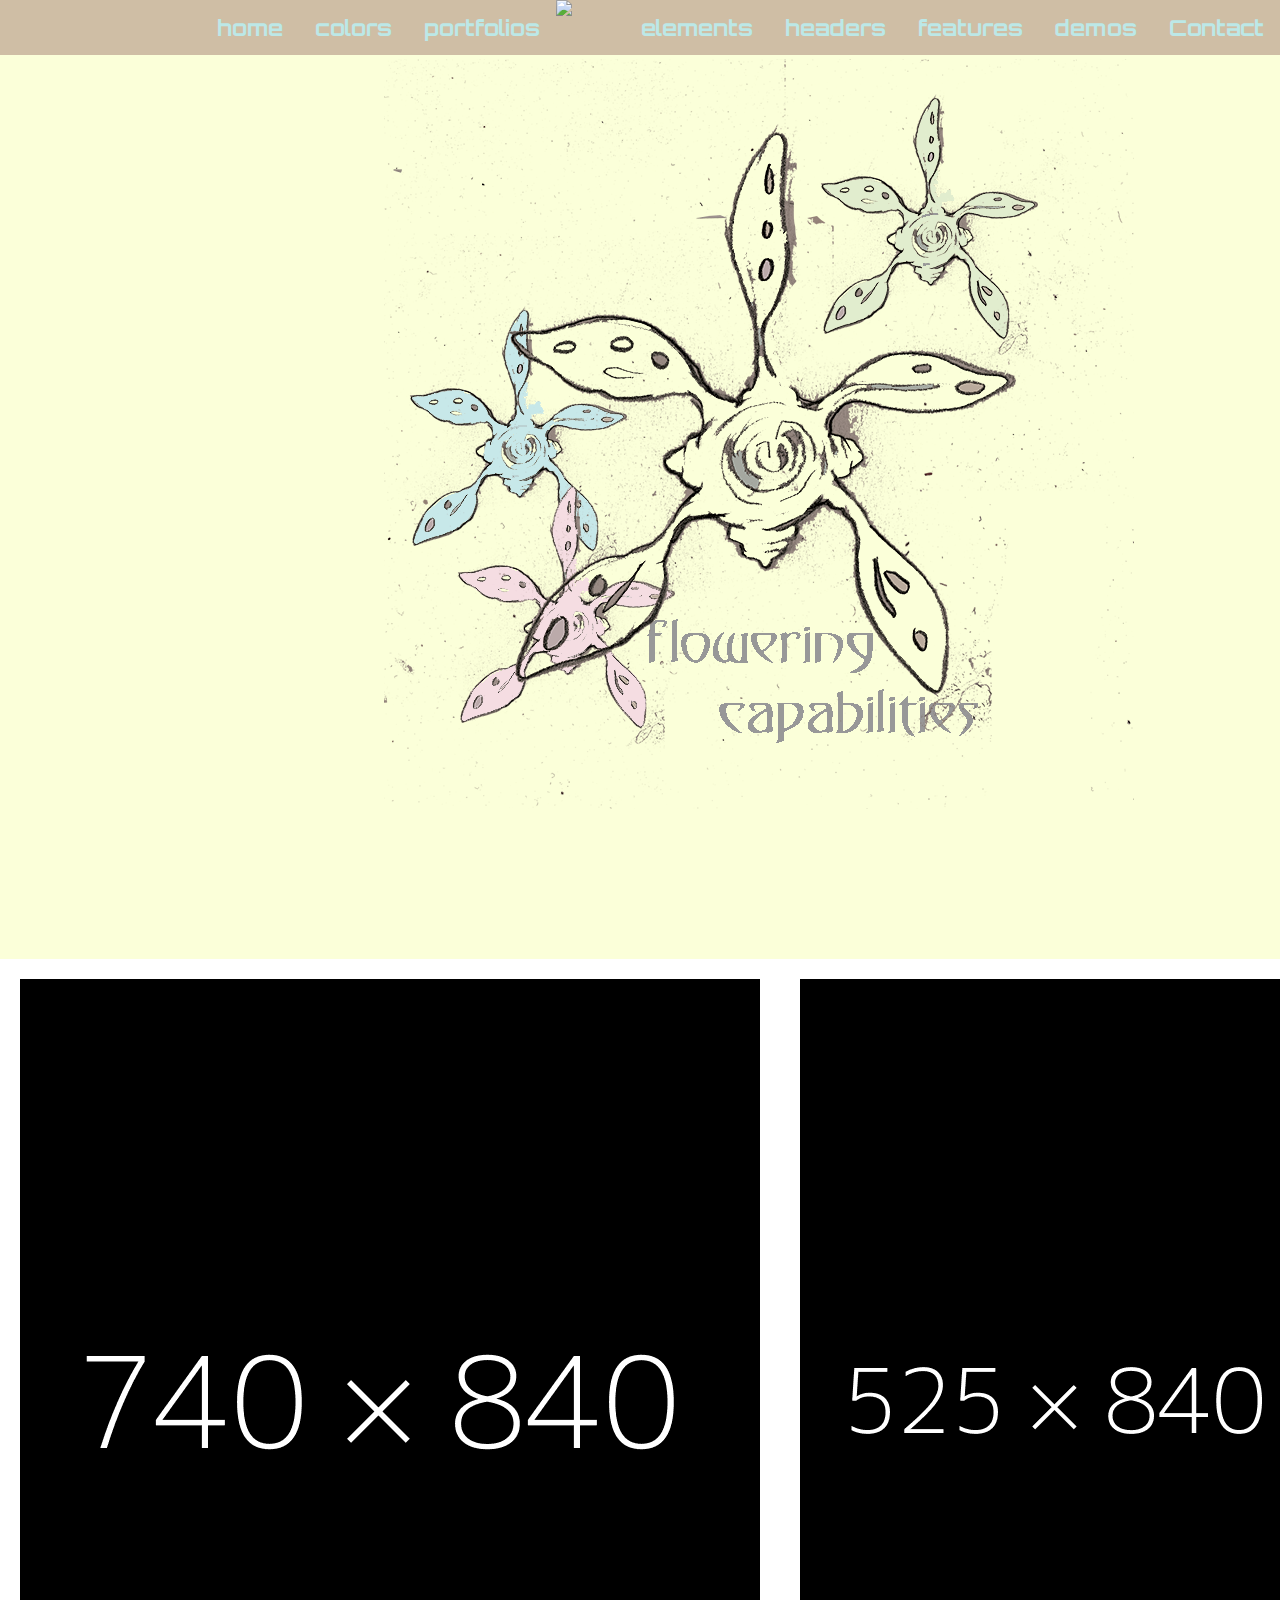
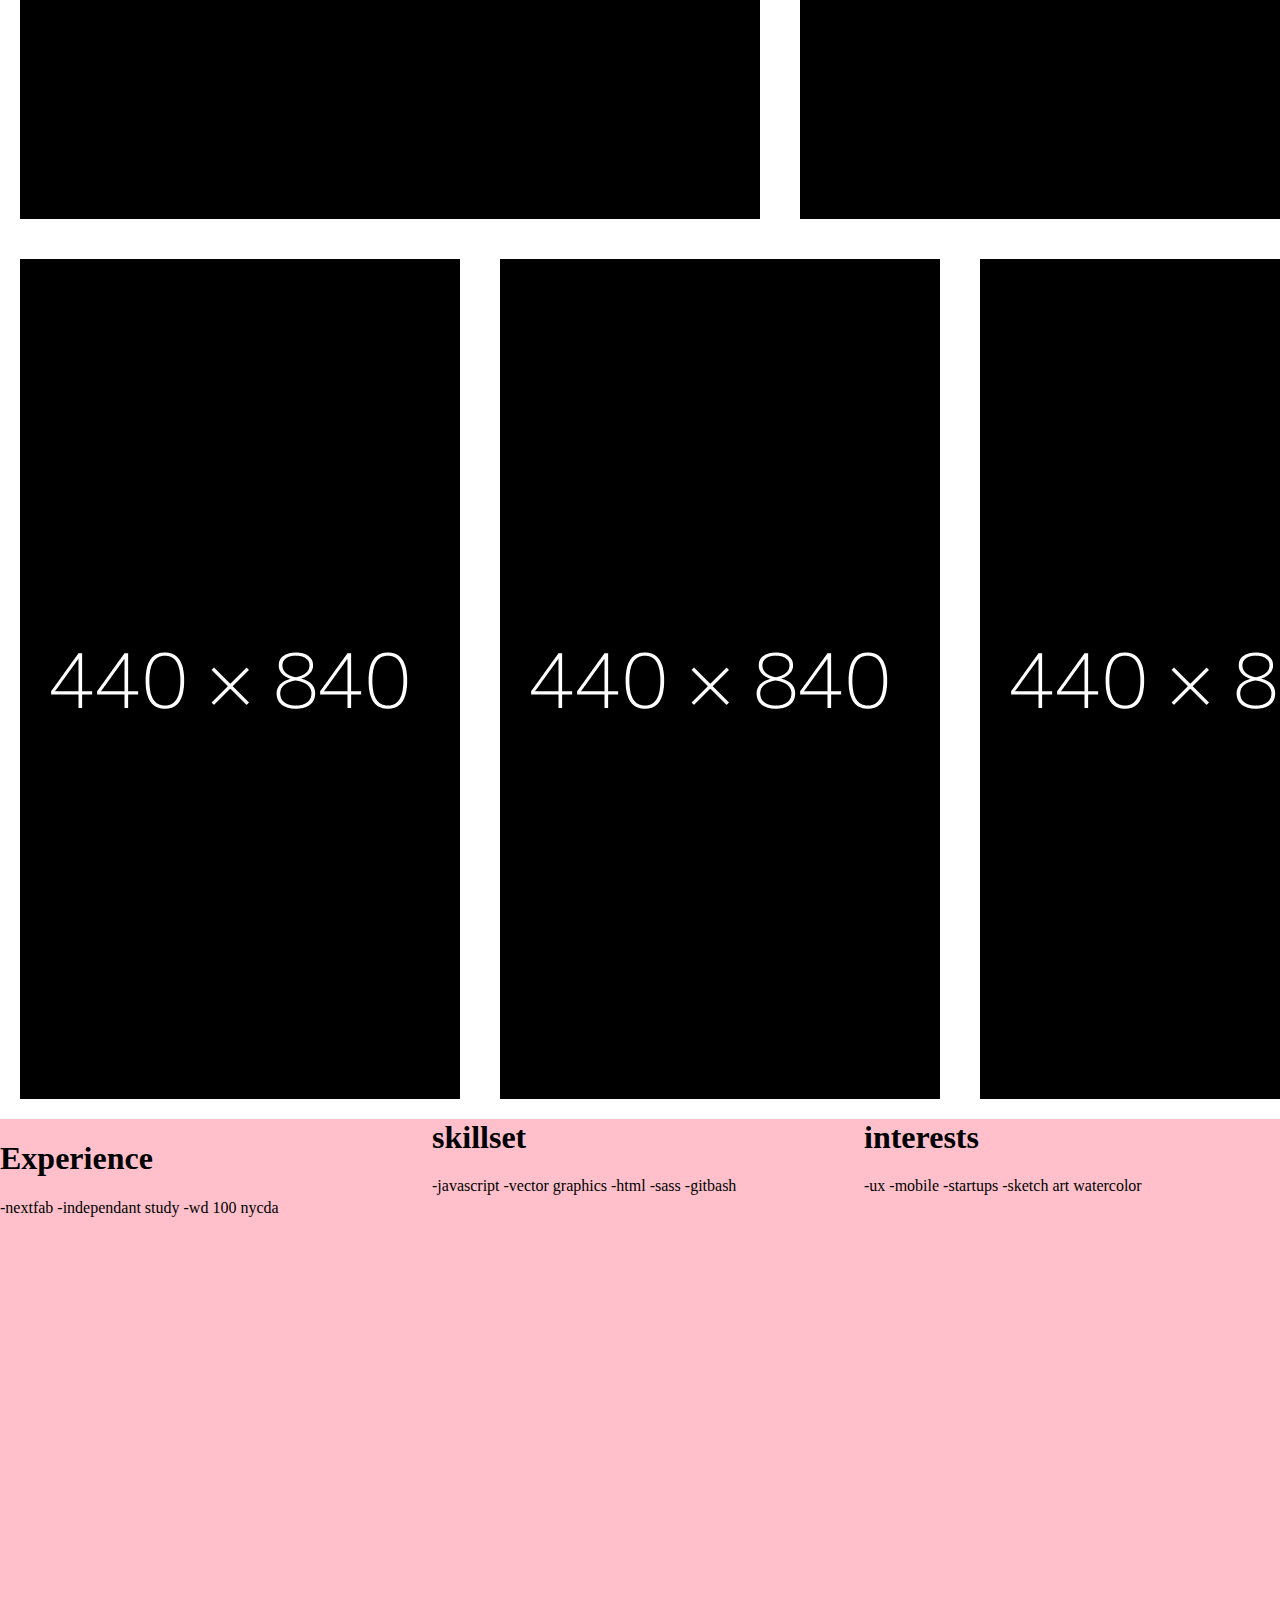
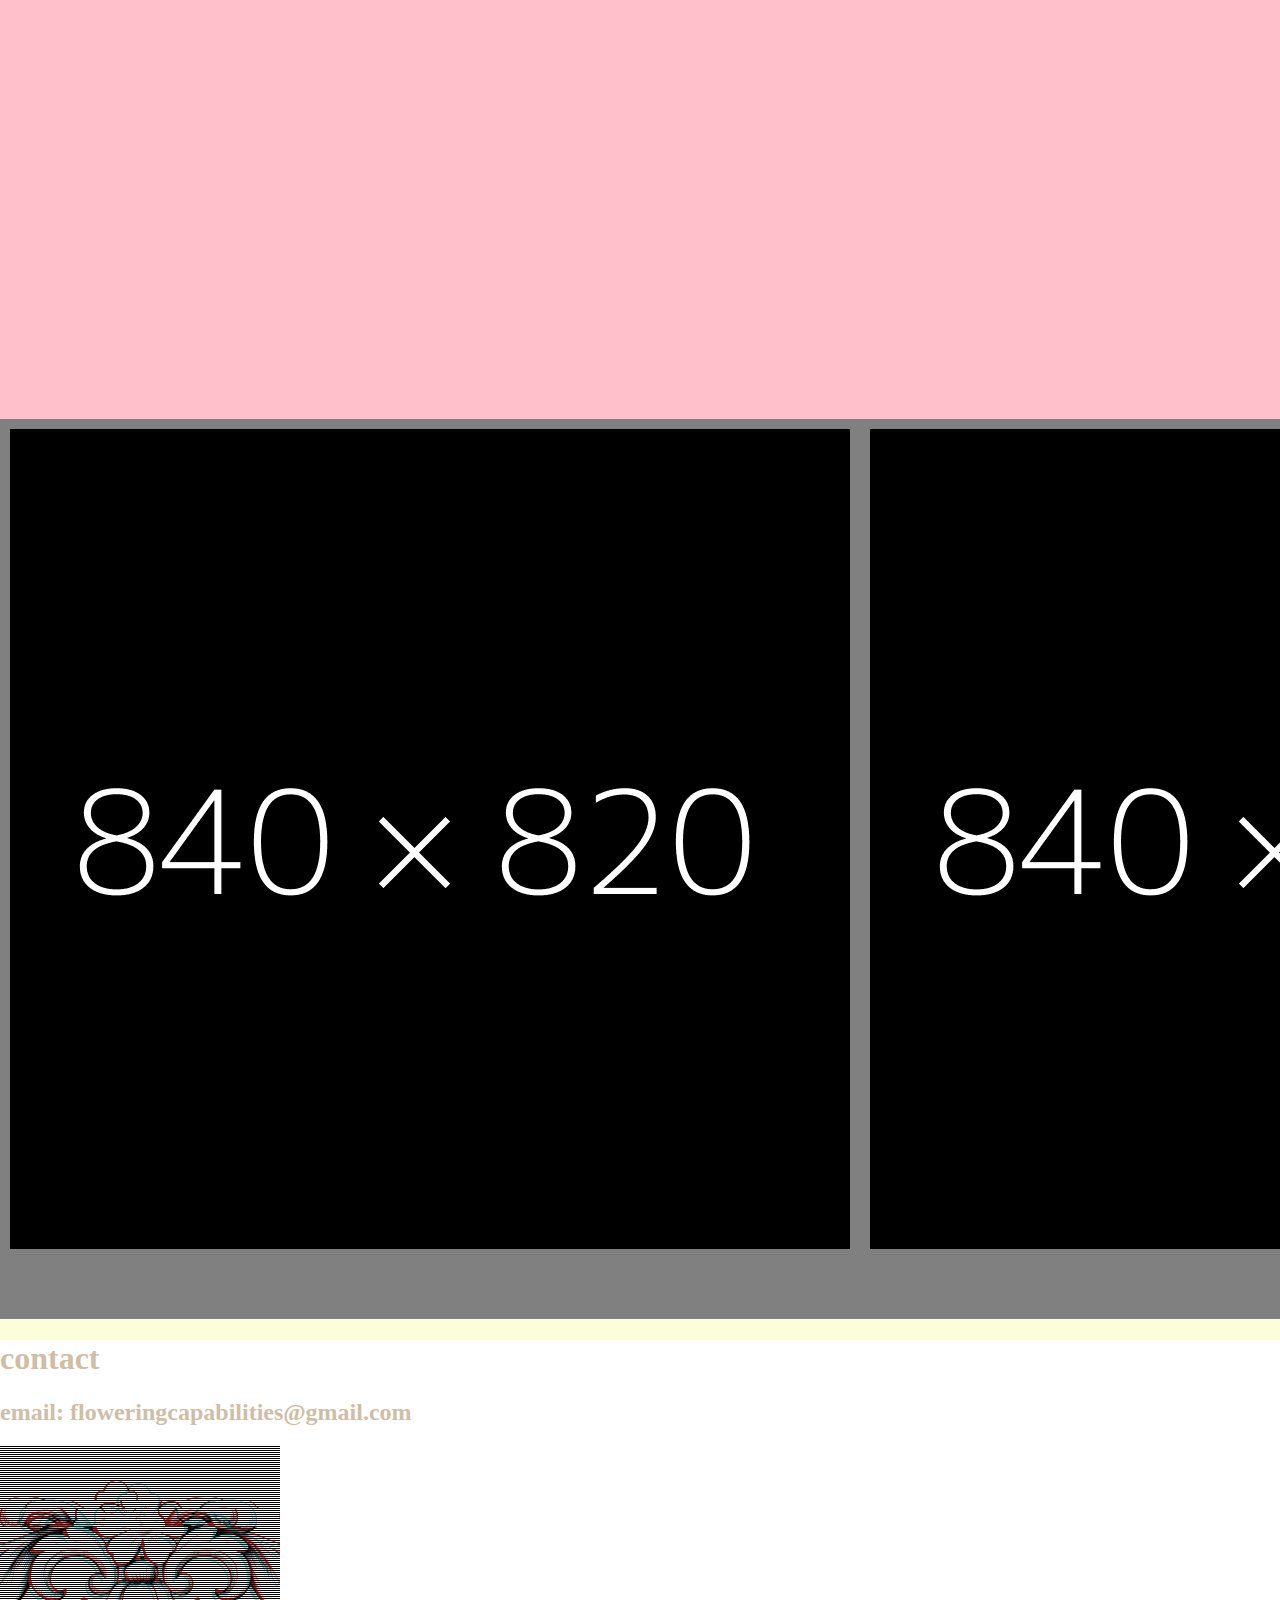
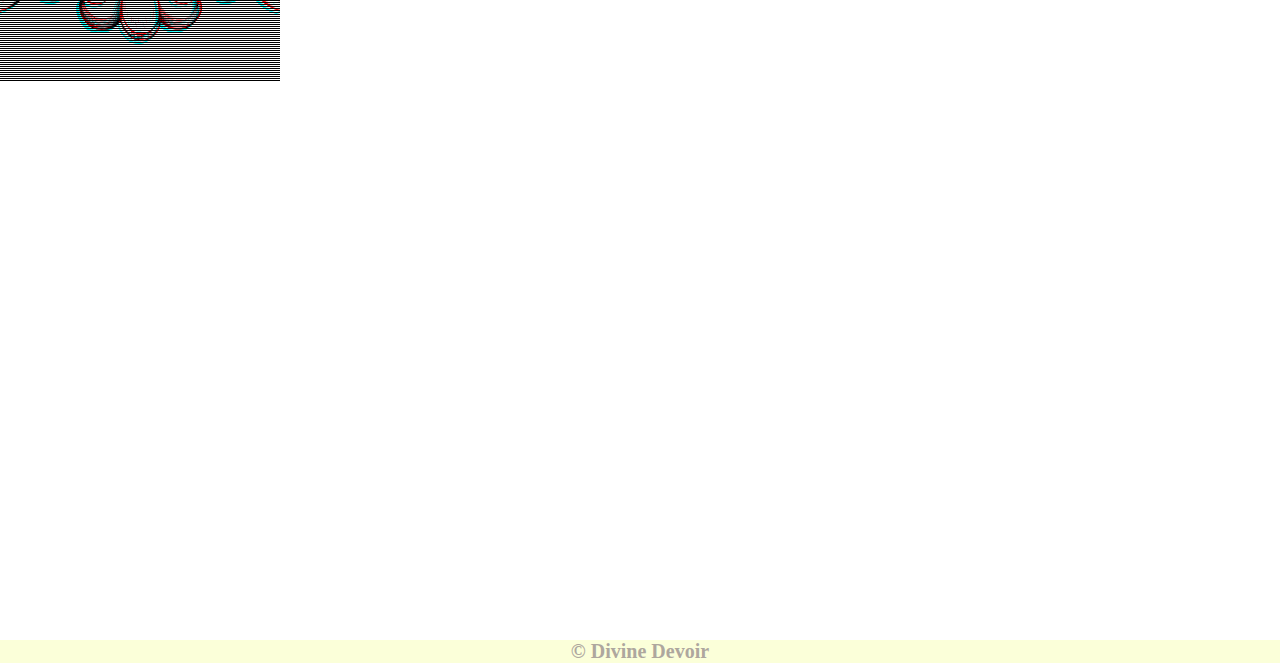
==== index.html @ fcbb3518 "the very beginning" ====
<html>
  <head>
    <meta charset="utf-8">
    <meta name="viewport" content="width=device-width, initial-scale=1">
    <title>Nycda Final</title>
    <link rel="stylesheet" href="stylesheets/main.css">

  <link href='https://fonts.googleapis.com/css?family=Dorsa' rel='stylesheet' type='text/css'>

    <link href='https://fonts.googleapis.com/css?family=Orbitron' rel='stylesheet' type='text/css'>

  <script src="https://ajax.googleapis.com/ajax/libs/jquery/2.2.0/jquery.js">

    <script src="js/jquery.scrollTo.js"></script>
      <script src="js/main.js"></script>
  </head>
  <body  >

    <!--nav bars-->
    <!--mobile nav-->
    <a class="foo-hamburger"  href="#" ><img  src="hamburger.svg" alt="hamburger"></a>


      <div class="navmobile-wrapper" style="display:none">
        <nav>

           <ul class="mobile" >
             <li><a href="#Home">Home</a></li>
             <li><a href="#colors">colors</a></li>
             <li><a href="#portfolios">portfolios</a></li>
             <li><a href="#elements">elements</a></li>
             <li><a href="#headers">headers</a></li>
             <li><a href="#features">features</a></li>
             <li><a href="#demos">demos</a></li>
             <li><a href="#contact">contact</a></li>
           </ul>
         </nav>
       </div>

<!--end mobile nav-->







<!--desktop navbar-->
         <div class="navdesktop-wrapper">
           <nav>
              <ul class="nav-main">
                <li><a href="#contact">Contact</a></li>
                <li><a href="#demos">demos</a></li>
                <li><a href="#features">features</a></li>
                <li><a href="#headers">headers</a></li>
                <li><a href="#elements">elements</a></li>
                  <li class="sad"><img  src="#" alt="sad-face"></li>
                <li><a href="#portfolios">portfolios</a></li>
                <li><a href="#colors">colors</a></li>
                <li><a href="#home">home</a></li>
              </ul>
            </nav>
          </div>

<!--end desktop nav-->
<!--end navbar-->


<!--style="background-image: url(grid.png); background-size:100% 100%"-->

      <section id="home"  >


          <img src="flower3.png">







      </section>

      <section id="colors">
        <div id="flexbox ">
          <div id="flexbox1">
          <div class="column column2 columntwo"><img src="fff4.png"></img></div>
          <div class="column column2"><img src="fff1.png"></img></div>
          <div class="column column2"><img src="fff1.png"></img></div>

        </div>
        </div>
        <div id="flexbox2">
          <div class="column"><img src="small.png"></img></div>
          <div class="column"><img src="small.png"></img></div>
          <div class="column"><img src="small.png"></img></div>
          <div class="column"><img src="small.png"></img></div>
        </div>

      </section>



<!--start works /inspiration section-->
      <section id="portfolios">

        <div id="col">
          <h1>Experience</h1>
          <p>-nextfab
          -independant study
          -wd 100 nycda
        </p>
        <h1>skillset</h1>
        <p>
        -javascript
        -vector graphics
        -html
        -sass
        -gitbash
        </p>
        <p>
        <h1>interests</h1>
        -ux
        -mobile
        -startups
        -sketch art watercolor
      </p>
        </div>

      </section>

      <section id="elements">






      </section>
      <section id="headers">
        <div id="colhead">
        <div class="columnheader"><img src="fff5.png"></img></div>
          <div class="columnheader"><img src="fff5.png"></img></div>

        </div>






      </section>
      <section id="features">
        <h1>contact</h1>
        <h2> email: floweringcapabilities@gmail.com<h2>
        <img src="sketchflow.png">







      </section>
    <!--  <section id="demos">






      </section>
      <section id="contact">






      </section>-->
      <footer>
        &copy; Divine Devoir
      </footer>

  </body>
</html>
---- stylesheets/main.css ----
@media all and (max-width: 960px) {
  .navdesktop-wrapper ul {
    display: none !important; }

  .navmobile-wrapper {
    list-style-type: none;
    margin: 0;
    padding: 0;
    width: 100%;
    background-color: #f1f1f1;
    top: 0; }

  .navmobile-wrapper li {
    display: block;
    color: #000;
    text-decoration: none !important;
    border: 1px solid black; }
    .navmobile-wrapper li a {
      display: block;
      text-decoration: none !important; }

  li a:hover {
    background-color: #555;
    color: white; } }
/*desktop navbar*/
@media all and (min-width: 960px) {
  .foo-hamburger {
    display: none !important; }

  .navdesktop-wrapper {
    margin: 0;
    padding: 0;
    list-style: none;
    overflow: auto;
    width: 100%;
    position: fixed;
    top: 0; }

  .navdesktop-wrapper ul {
    background-color: #cfbea5;
    list-style: none;
    overflow: auto;
    width: 100%;
    position: fixed;
    top: 0;
    margin: 0;
    padding: 0; }

  .navdesktop-wrapper li {
    float: right; }
    .navdesktop-wrapper li a {
      text-align: center;
      padding: 14px 16px;
      font-size: 22px;
      font-weight: bold;
      display: block;
      text-decoration: none;
      color: #bce8e7;
      font-family: 'Orbitron', sans-serif; }
    .navdesktop-wrapper li a:hover {
      background-color: #555; } }
body {
  margin: 0;
  color: #cfbea5;
  background-color: #fbffd9; }

#home {
  width: 100%;
  height: 100vh;
  /*    h1{
        text-align: center;
  
    font-family: 'Orbitron', sans-serif;
        font-size: 70px;
  
      }*/ }
  #home img {
    padding-left: 30%; }

#colors {
  background-color: white !important;
  width: 100%; }

#flexbox {
  max-width: 740px;
  display: flex;
  margin: 0 auto; }

#flexbox1 {
  max-width: 740px;
  display: flex; }

.column2 {
  padding: 10px;
  margin: 10px;
  flex-grow: 1;
  flex-shrink: 1; }

#flexbox2 {
  max-width: 740px;
  display: flex; }

.column {
  flex-grow: 1;
  flex-shrink: 1;
  padding: 10px;
  margin: 10px; }

.column:first-of-type {
  flex-grow: 1;
  flex-shrink: 1; }

.column2:first-of-type {
  flex-grow: 1;
  flex-shrink: 1; }

.columnelm {
  margin-left: 15%;
  margin-top: 20%; }

.columnheader {
  margin-left: 55%;
  margin-top: 20%; }

#colhead {
  max-width: 740px;
  display: flex; }

.columnheader {
  margin: 10px; }

#col {
  -moz-column-count: 3;
  -webkit-column-count: 3;
  column-count: 3;
  color: black; }

/*flex-->


.column2:first-child {
	margin-right: 20px!important;
}


.column2{
  margin:10px;
  border: 5px solid red;
  flex-grow: 2;
  flex-shrink: 2;
}
.column2:first-of-type{
 flex-grow: 3;
 flex-shrink:3;
}
#flexbox-first-of-type .column:first-of-type{

  flex: 2 2 22px;
}

#flexbox2-first-of-type .column:first-of-type{

  flex: 2 2 22px;
}
*/
.box {
  background-color: black;
  width: 200px;
  height: 200px;
  margin: auto; }

#portfolios {
  width: 100%;
  height: 100vh;
  background-color: pink; }

#elements {
  background-color: white;
  width: 100%;
  display: table; }

#headers {
  background-color: grey;
  width: 100%;
  height: 100vh; }

#features {
  background-color: white;
  width: 100%;
  height: 100vh; }

#demos {
  background-color: black;
  width: 100%;
  height: 100vh; }

#contact {
  background-color: grey;
  width: 100%;
  height: 100vh; }

footer {
  font-size: 20px;
  color: #aea79e;
  text-align: center;
  font-weight: bold; }

/*# sourceMappingURL=main.css.map */
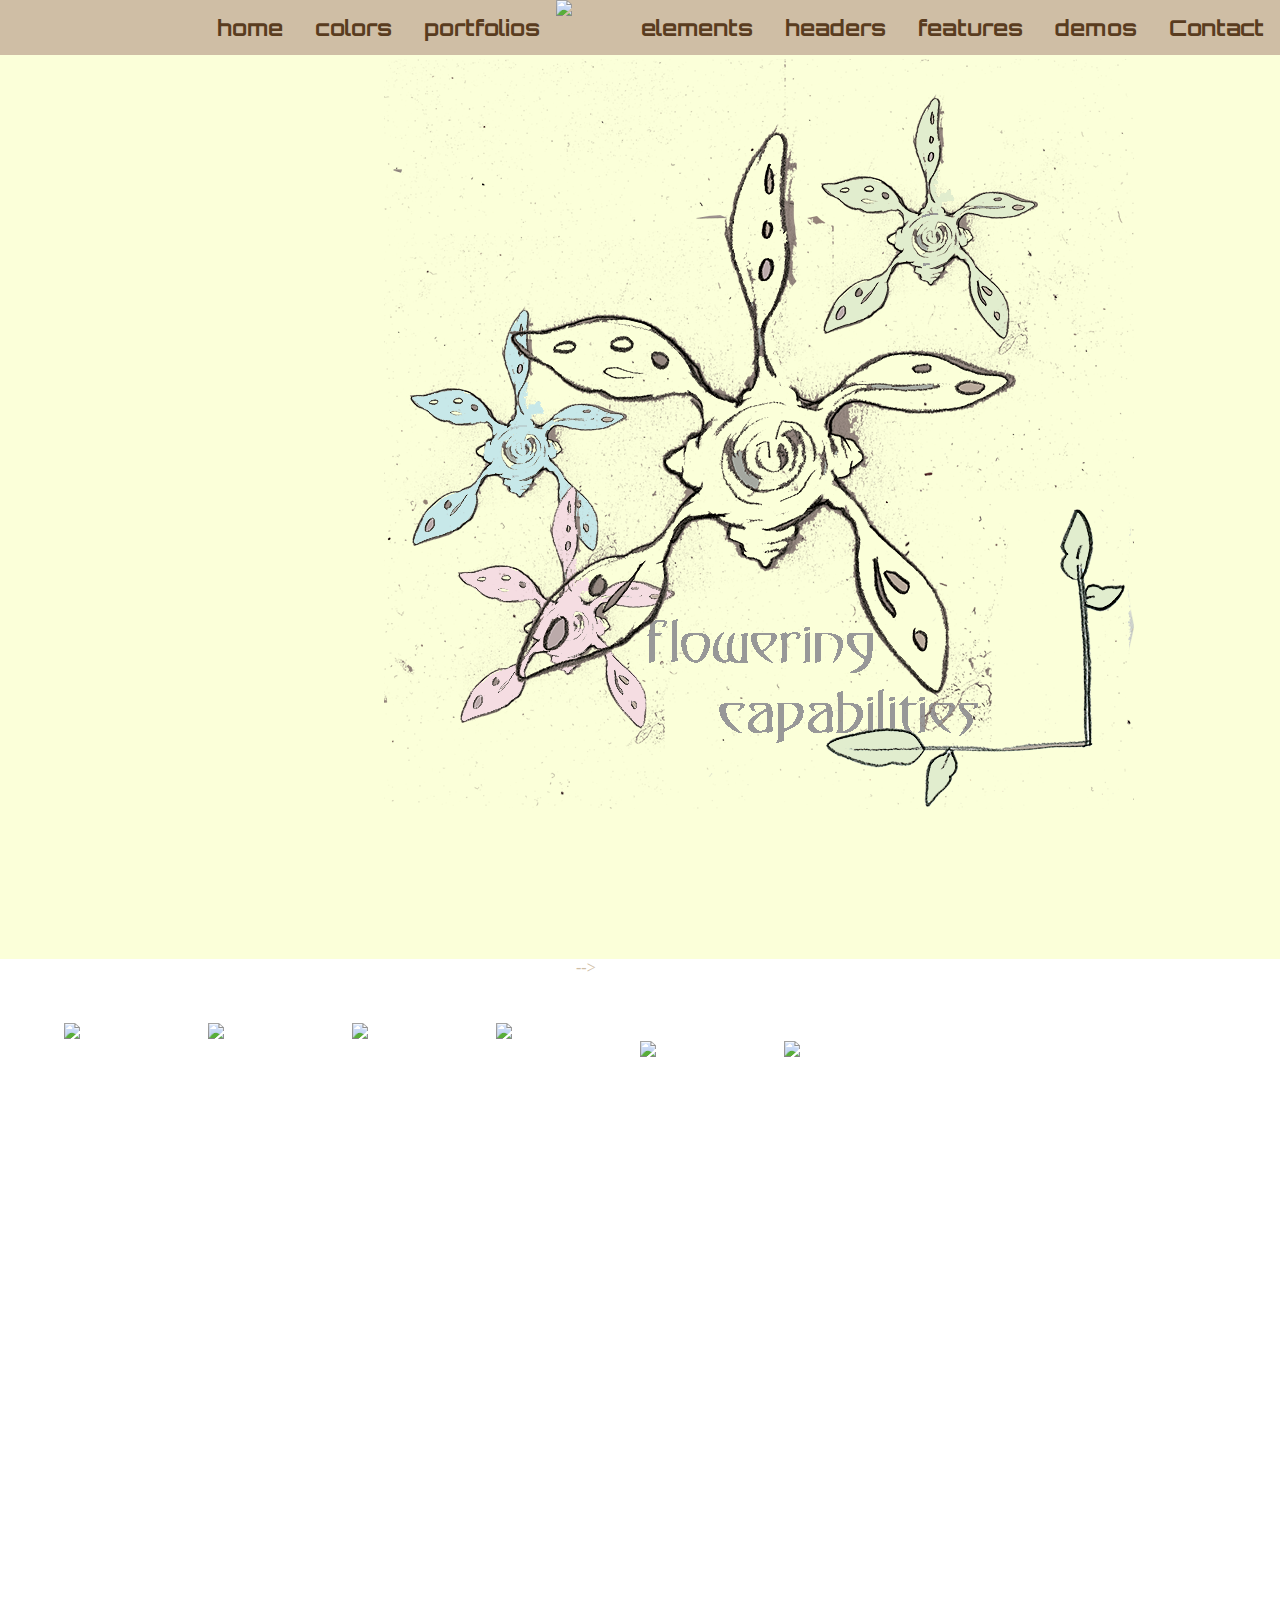
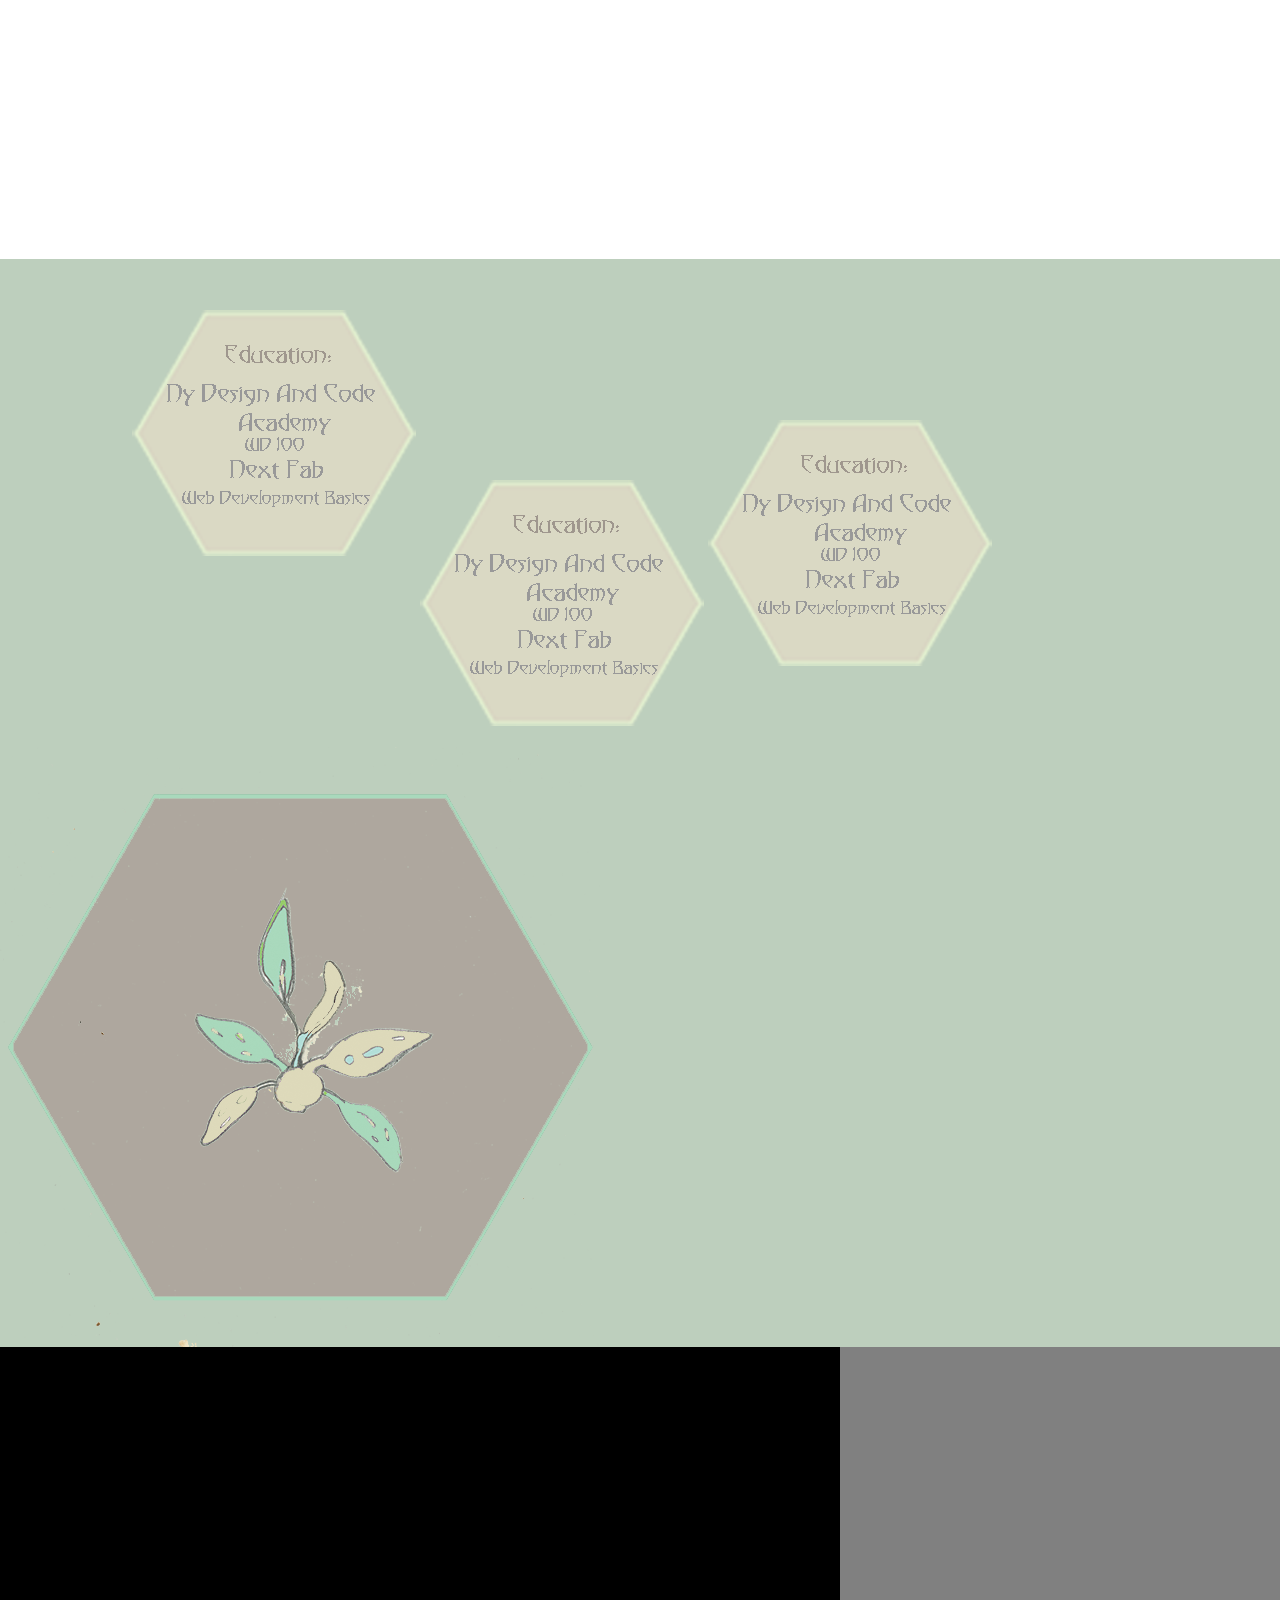
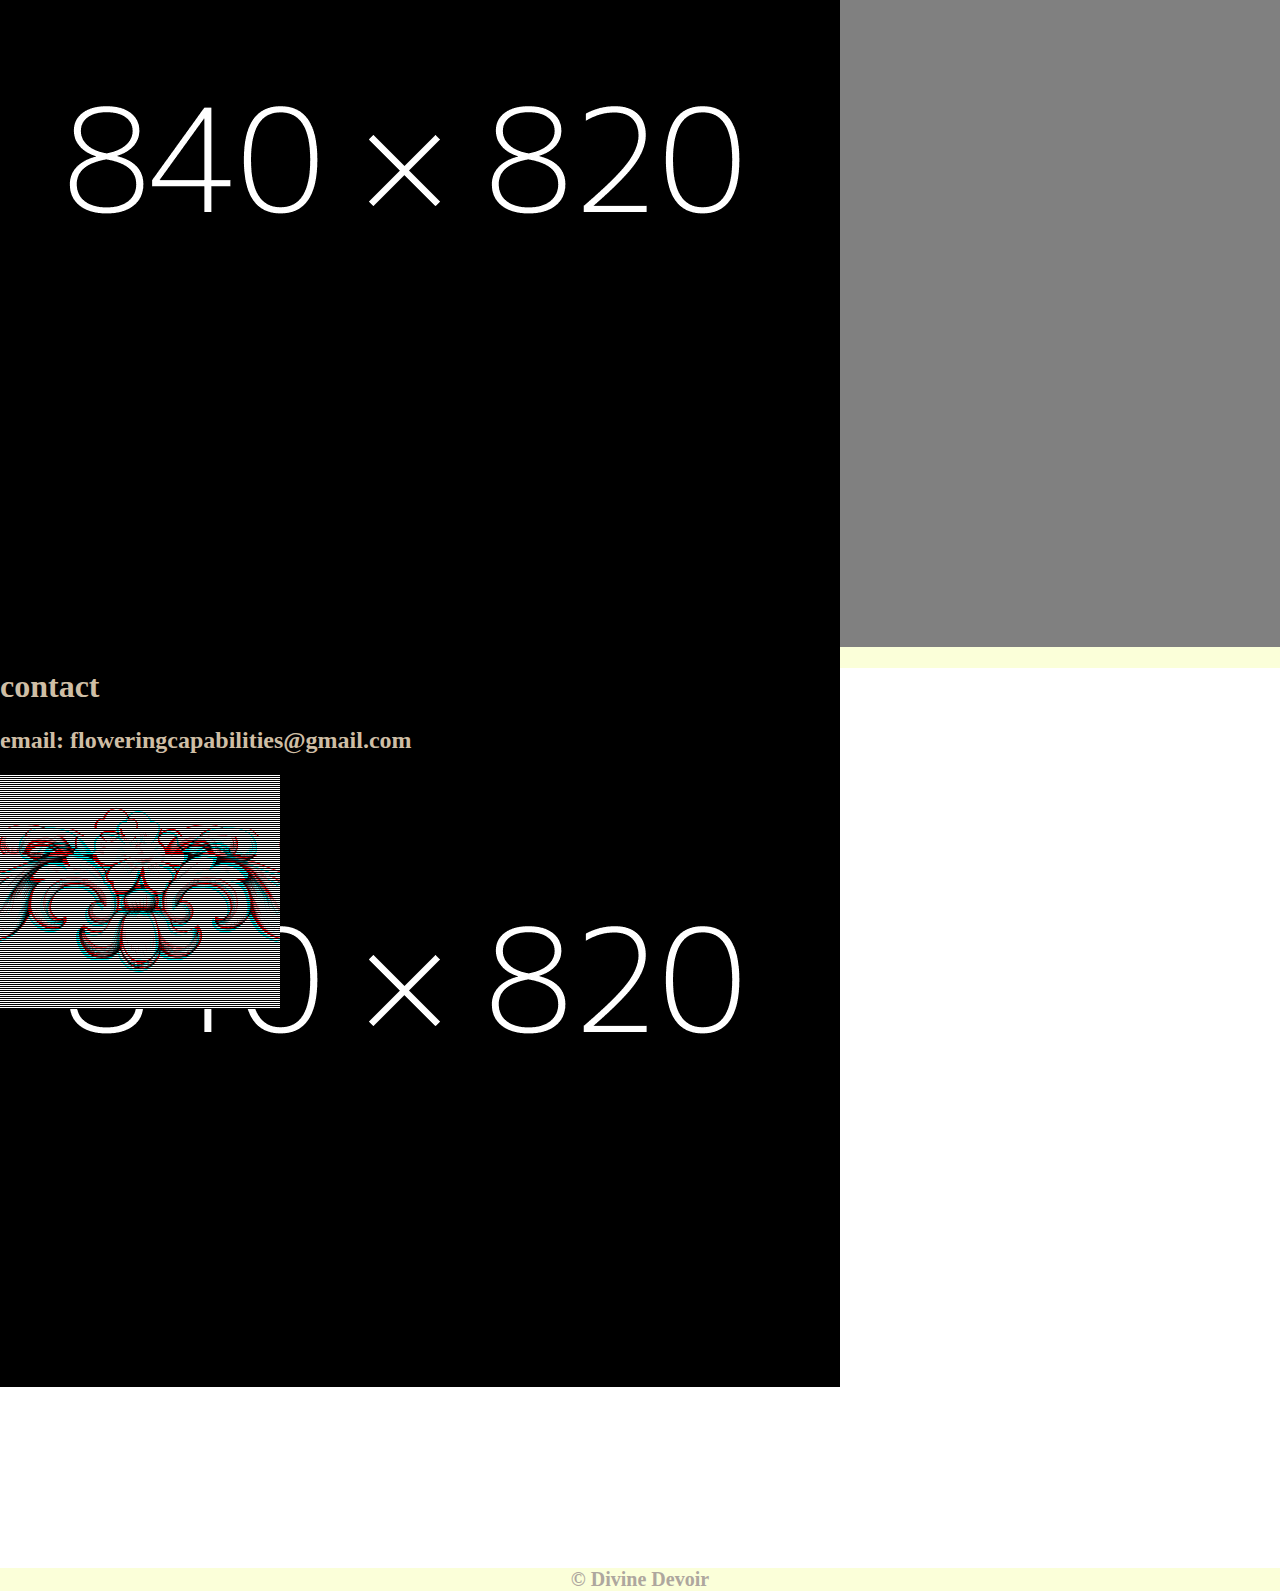
==== commit 97f3d579: "added thumbnails" ====
--- a/index.html
+++ b/index.html
@@ -71,7 +71,7 @@
       <section id="home"  >
 
 
-          <img src="flower3.png">
+          <img src="flower33.png">
 
 
 
@@ -82,20 +82,71 @@
       </section>
 
       <section id="colors">
-        <div id="flexbox ">
-          <div id="flexbox1">
-          <div class="column column2 columntwo"><img src="fff4.png"></img></div>
-          <div class="column column2"><img src="fff1.png"></img></div>
-          <div class="column column2"><img src="fff1.png"></img></div>
-
-        </div>
-        </div>
-        <div id="flexbox2">
-          <div class="column"><img src="small.png"></img></div>
-          <div class="column"><img src="small.png"></img></div>
-          <div class="column"><img src="small.png"></img></div>
-          <div class="column"><img src="small.png"></img></div>
-        </div>
+
+
+
+        <div class="fig1">
+
+            <img class="labelfig1" src="http://dummyimage.com/400x400/000/fff.png" alt"dummy">
+
+
+
+          <div class="figcaption1" style="display:none;"><h3>responsive parallax site </h3>
+        </div>
+      </div>
+
+     <div class="fig2">
+
+          <img class="labelfig2" src="http://dummyimage.com/400x400/000/fff.png" alt"dummy">
+
+
+
+        <div class="figcaption2" style="display:none;"><h3>responsive parallax site </h3>
+      </div>
+    </div>
+
+    <div class="fig3">
+
+        <img class="labelfig3" src="http://dummyimage.com/400x400/000/fff.png" alt"dummy">
+
+
+
+      <div class="figcaption3" style="display:none;"><h3>responsive parallax site </h3>
+    </div>
+  </div>
+
+
+          <div class="fig4">
+
+              <img class="labelfig4" src="http://dummyimage.com/400x400/000/fff.png" alt"dummy">
+
+
+
+          <div class="figcaption4" style="display:none;"><h3>responsive parallax site </h3>
+          </div>
+        </div>
+-->
+       <div class="fig5">
+
+            <img class="labelfig5" src="http://dummyimage.com/400x400/000/fff.png" alt"dummy">
+
+
+          <div class="figcaption6" style="display:none;"><h3>responsive parallax site </h3>
+        </div>
+      </div>
+
+      <div class="fig6">
+
+          <img class="labelfig6" src="http://dummyimage.com/400x400/000/fff.png" alt"dummy">
+
+
+
+        <div class="figcaption6" style="display:none;"><h3>responsive parallax site </h3>
+      </div>
+    </div>
+
+
+
 
       </section>
 
@@ -103,8 +154,14 @@
 
 <!--start works /inspiration section-->
       <section id="portfolios">
-
-        <div id="col">
+        <div class="hex1">
+        <img src="hexagon.png"></div>
+        <div class="hex22">
+        <img src="hexagon.png"> </div>
+        <div class="hex3"><img src="hexagon.png"></div>
+        <img src="hexweebly.png">
+
+    <!--    <div id="col">
           <h1>Experience</h1>
           <p>-nextfab
           -independant study
@@ -125,8 +182,8 @@
         -startups
         -sketch art watercolor
       </p>
-        </div>
-
+    </div>-->
+  </div>
       </section>
 
       <section id="elements">
--- a/stylesheets/main.css
+++ b/stylesheets/main.css
@@ -55,14 +55,17 @@
       font-weight: bold;
       display: block;
       text-decoration: none;
-      color: #bce8e7;
+      color: #593c1f;
       font-family: 'Orbitron', sans-serif; }
     .navdesktop-wrapper li a:hover {
-      background-color: #555; } }
+      background-color: #d9fff0; } }
 body {
   margin: 0;
   color: #cfbea5;
   background-color: #fbffd9; }
+
+.hex2 {
+  margin-top: 10px; }
 
 #home {
   width: 100%;
@@ -79,100 +82,110 @@
 
 #colors {
   background-color: white !important;
-  width: 100%; }
-
-#flexbox {
-  max-width: 740px;
-  display: flex;
-  margin: 0 auto; }
-
-#flexbox1 {
-  max-width: 740px;
-  display: flex; }
-
-.column2 {
-  padding: 10px;
-  margin: 10px;
-  flex-grow: 1;
-  flex-shrink: 1; }
-
-#flexbox2 {
-  max-width: 740px;
-  display: flex; }
-
-.column {
-  flex-grow: 1;
-  flex-shrink: 1;
-  padding: 10px;
-  margin: 10px; }
-
-.column:first-of-type {
-  flex-grow: 1;
-  flex-shrink: 1; }
-
-.column2:first-of-type {
-  flex-grow: 1;
-  flex-shrink: 1; }
-
-.columnelm {
-  margin-left: 15%;
-  margin-top: 20%; }
-
-.columnheader {
-  margin-left: 55%;
-  margin-top: 20%; }
-
-#colhead {
-  max-width: 740px;
-  display: flex; }
-
-.columnheader {
-  margin: 10px; }
-
-#col {
-  -moz-column-count: 3;
-  -webkit-column-count: 3;
-  column-count: 3;
-  color: black; }
-
-/*flex-->
-
-
-.column2:first-child {
-	margin-right: 20px!important;
-}
-
-
-.column2{
-  margin:10px;
-  border: 5px solid red;
-  flex-grow: 2;
-  flex-shrink: 2;
-}
-.column2:first-of-type{
- flex-grow: 3;
- flex-shrink:3;
-}
-#flexbox-first-of-type .column:first-of-type{
-
-  flex: 2 2 22px;
-}
-
-#flexbox2-first-of-type .column:first-of-type{
-
-  flex: 2 2 22px;
-}
-*/
-.box {
-  background-color: black;
-  width: 200px;
-  height: 200px;
-  margin: auto; }
-
+  width: 100%;
+  height: 100vh; }
+
+.figcaption1 {
+  float: left;
+  border: 5px solid black;
+  text-align: center;
+  display: block;
+  background-color: grey; }
+
+.figcaption2 {
+  float: left;
+  border: 5px solid black;
+  text-align: center;
+  display: block;
+  background-color: grey; }
+
+.figcaption3 {
+  float: left;
+  border: 5px solid black;
+  text-align: center;
+  display: block;
+  background-color: grey; }
+
+.figcaption4 {
+  float: left;
+  border: 5px solid black;
+  text-align: center;
+  display: block;
+  background-color: grey; }
+
+.figcaption5 {
+  float: left;
+  border: 5px solid black;
+  text-align: center;
+  display: block;
+  background-color: grey; }
+
+.figcaption6 {
+  float: left;
+  border: 5px solid black;
+  text-align: center;
+  display: block;
+  background-color: grey; }
+
+.labelfig1 {
+  float: left;
+  margin: 5%; }
+
+.labelfig2 {
+  float: left;
+  margin: 5%; }
+
+.labelfig3 {
+  float: left;
+  margin: 5%; }
+
+.labelfig4 {
+  float: left;
+  margin: 5%; }
+
+.labelfig5 {
+  float: left;
+  margin: 5%; }
+
+.labelfig6 {
+  float: left;
+  margin: 5%; }
+
+.labelfig1:hover {
+  opacity: 0.1; }
+
+.labelfig2:hover {
+  opacity: 0.1; }
+
+.labelfig3:hover {
+  opacity: 0.1; }
+
+.labelfig4:hover {
+  opacity: 0.1; }
+
+.labelfig5:hover {
+  opacity: 0.1; }
+
+.labelfig6:hover {
+  opacity: 0.1; }
+
+/*end fig------*/
 #portfolios {
   width: 100%;
-  height: 100vh;
-  background-color: pink; }
+  display: table;
+  background-color: #bdcfbd; }
+
+.hex1 {
+  margin-top: 30px;
+  float: left;
+  margin-left: 130px; }
+
+.hex22 {
+  float: left;
+  margin-top: 200px; }
+
+.hex3 {
+  margin-top: 140px; }
 
 #elements {
   background-color: white;
